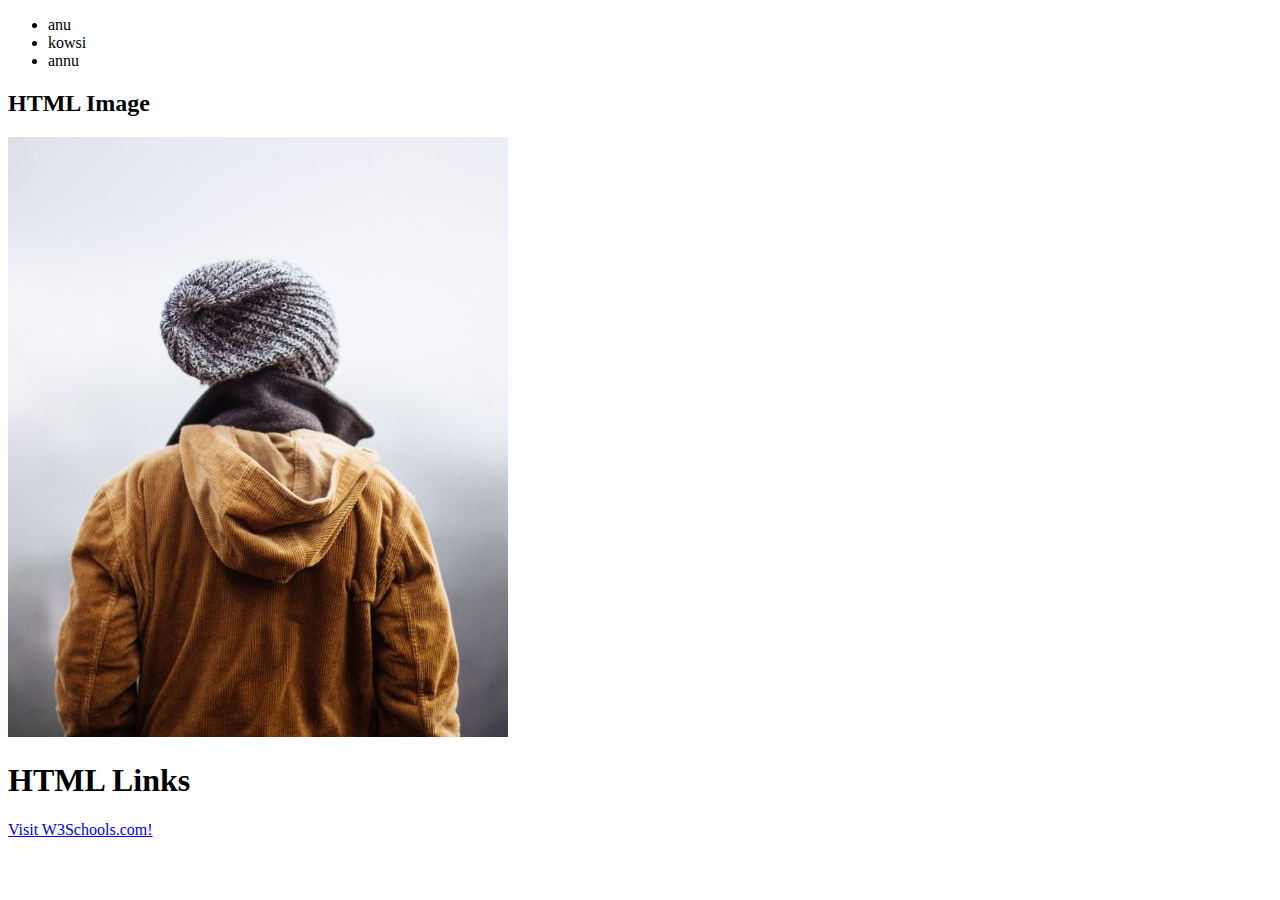
==== index.html @ 2c49264c "first" ====
<!DOCTYPE html>
<html lang="en">
<head>
    <meta charset="UTF-8">
    <meta name="viewport" content="width=device-width, initial-scale=1.0">
    <title>Document</title>
</head>
<body>
    <list>
        </list><ul>
            <li>anu</li>
            <li>kowsi</li>
            <li>annu</li>
        </ul>
    </list>
    <h2>HTML Image</h2>
    <img src="img_girl.jpg" alt="Girl in a jacket" width="500" height="600">

<h1>HTML Links</h1>

<p><a href="https://www.w3schools.com/">Visit W3Schools.com!</a></p>

</body>
</html>
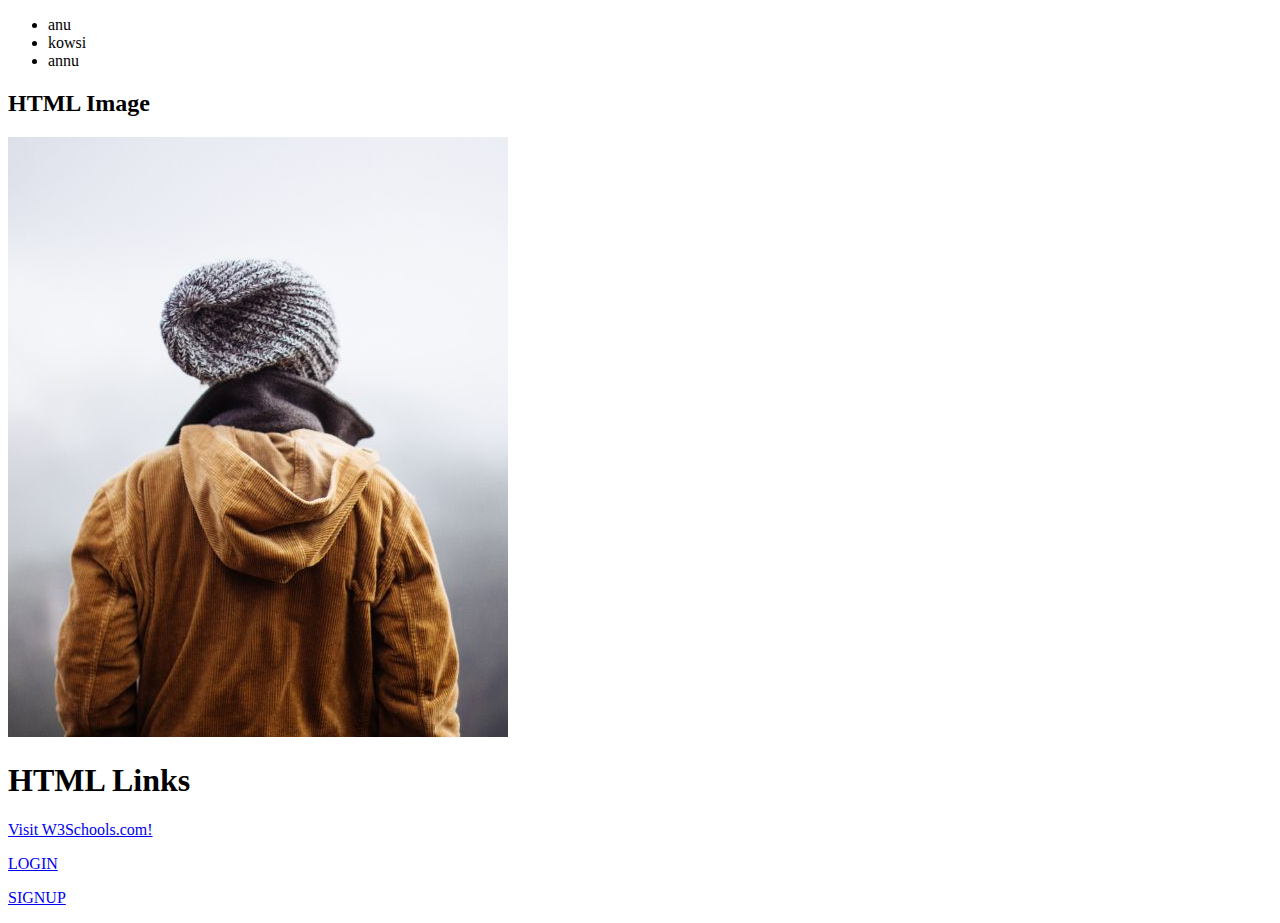
==== commit 4a08fd90: "flexbox" ====
--- a/index.html
+++ b/index.html
@@ -19,7 +19,8 @@
 
 <h1>HTML Links</h1>
 
-<p><a href="https://www.w3schools.com/">Visit W3Schools.com!</a></p>
-
+<p><a href="https://www.w3schools.com/""target=blank">Visit W3Schools.com!</a></p>
+<p><a href="target.html">LOGIN</a></p>
+<p><a href="signup.html">SIGNUP</a></p>
 </body>
 </html>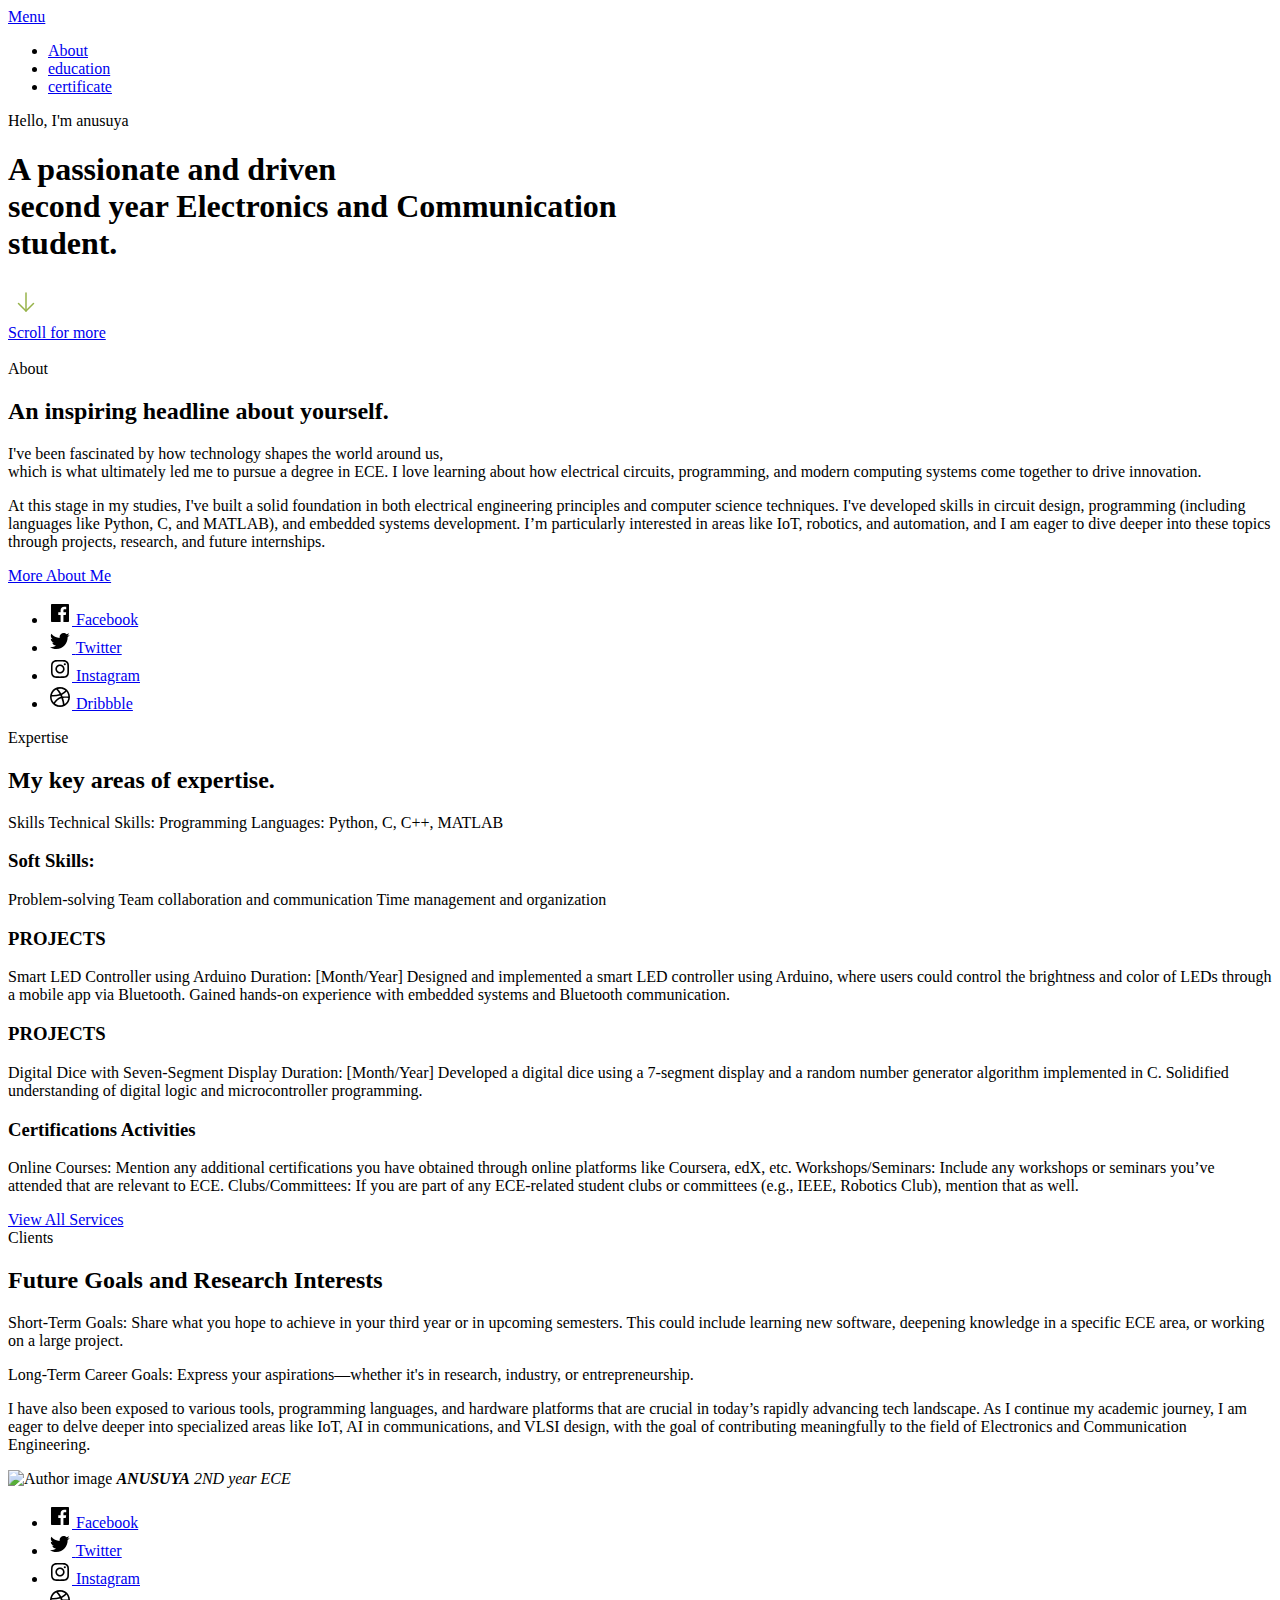
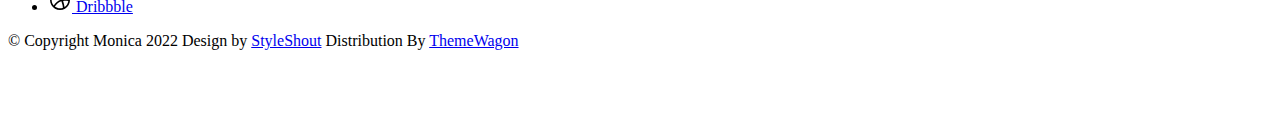
==== commit 30d6b017: "Add files via upload" ====
--- a/index.html
+++ b/index.html
@@ -1,26 +1,392 @@
-
-<!DOCTYPE html>
-<html lang="en">
-<head>
-    <meta charset="UTF-8">
-    <meta name="viewport" content="width=device-width, initial-scale=1.0">
-    <title>Document</title>
-</head>
-<body>
-    <list>
-        </list><ul>
-            <li>anu</li>
-            <li>kowsi</li>
-            <li>annu</li>
-        </ul>
-    </list>
-    <h2>HTML Image</h2>
-    <img src="img_girl.jpg" alt="Girl in a jacket" width="500" height="600">
-
-<h1>HTML Links</h1>
-
-<p><a href="https://www.w3schools.com/""target=blank">Visit W3Schools.com!</a></p>
-<p><a href="target.html">LOGIN</a></p>
-<p><a href="signup.html">SIGNUP</a></p>
-</body>
+<!DOCTYPE html>
+<html lang="en" class="no-js" >
+<head>
+
+    <!--- basic page needs
+    ================================================== -->
+    <meta charset="utf-8">
+    <meta name="viewport" content="width=device-width, initial-scale=1">
+    <title>anusuya</title>
+
+    <script>
+        document.documentElement.classList.remove('no-js');
+        document.documentElement.classList.add('js');
+    </script>
+
+    <!-- CSS
+    ================================================== -->
+    <link rel="stylesheet" href="css/vendor.css">
+    <link rel="stylesheet" href="css/styles.css">
+
+    <!-- favicons
+    ================================================== -->
+    <link rel="apple-touch-icon" sizes="180x180" href="apple-touch-icon.png">
+    <link rel="icon" type="image/png" sizes="32x32" href="favicon-32x32.png">
+    <link rel="icon" type="image/png" sizes="16x16" href="favicon-16x16.png">
+    <link rel="manifest" href="site.webmanifest">
+
+</head>
+
+
+<body id="top">
+
+    
+    <!-- preloader
+    ================================================== -->
+    <div id="preloader">
+        <div id="loader" class="dots-fade">
+            <div></div>
+            <div></div>
+            <div></div>
+        </div>
+    </div>
+
+
+    <!-- page wrap
+    ================================================== -->
+    <div id="page" class="s-pagewrap ss-home">
+
+
+        <!-- # site header 
+        ================================================== -->
+        <header class="s-header">
+
+            <div class="row s-header__inner width-sixteen-col">
+
+                <div class="s-header__block">
+                    <div class="s-header__logo">
+                       
+                    </div>
+
+                    <a class="s-header__menu-toggle" href="#0"><span>Menu</span></a>
+                </div> <!-- end s-header__block -->
+
+                <nav class="s-header__nav">
+    
+                    <ul class="s-header__menu-links">
+                        <li><a href="about.html">About</a></li>
+                        <li><a href="services.html">education</a></li>
+                        <li><a href="blog.html">certificate</a></li>
+                    </ul> <!-- s-header__menu-links -->
+
+                   
+    
+                </nav> <!-- end s-header__nav -->
+
+            </div> <!-- end s-header__inner -->
+
+        </header> <!-- end s-header -->
+
+
+        <!-- # site main content
+        ================================================== -->
+        <section id="content" class="s-content">
+
+            <!-- intro
+            ----------------------------------------------- -->
+            <section id="intro" class="s-intro">
+
+                <div class="row s-intro__content width-sixteen-col">
+
+                    <div class="column lg-12 s-intro__content-inner grid-block">
+                        
+                        <div class="s-intro__content-text">
+                            <div class="s-intro__content-pretitle text-pretitle">Hello, I'm anusuya</div>
+                            <h1 class="s-intro__content-title">
+                                A passionate and driven <br>
+                                second year Electronics and Communication  <br>
+                            student.
+                            </h1>
+                        </div> <!-- s-intro__content-text -->
+
+                        <div class="s-intro__content-media"> 
+                            <div class="s-intro__content-media-inner">                               
+                                <div class="lines">                               
+                                    <span></span>                                  
+                                </div>
+                            </div>
+                        </div> <!-- s-intro__content-media -->                      
+
+                        <div class="s-intro__scroll-down">
+                            <a href="#about" class="smoothscroll">
+                                <div class="scroll-icon">
+                                    <svg xmlns="http://www.w3.org/2000/svg" viewBox="0 0 24 24" width="36" height="36" fill="none" stroke="#97b34a" stroke-width="1" stroke-linecap="round" stroke-linejoin="round">&lt;!--!  Atomicons Free 1.00 by @atisalab License - https://atomicons.com/license/ (Icons: CC BY 4.0) Copyright 2021 Atomicons --&gt;<polyline points="7 13 12 18 17 13"></polyline><line x1="12" y1="18" x2="12" y2="6"></line></svg>
+                                </div>
+                                <span>Scroll for more</span>
+                            </a>
+                        </div> <!-- s-intro__scroll-down -->
+                        
+                    </div> <!-- s-intro__content-inner -->
+
+                </div> <!-- s-intro__content -->
+
+            </section> <!-- end s-intro -->
+
+            <!-- about
+            ----------------------------------------------- -->
+            <section id="about" class="s-about target-section">
+
+                <div class="row s-about__content width-sixteen-col">
+                    <div class="column grid-block grid-section-split">
+
+                        <img src="images/geometric_shape.svg" alt="" class="s-about__content-imgbg">
+
+                        <div class="section-header grid-section-split__header">
+                            <div class="text-pretitle">About</div>                           
+                            <h2 class="text-display-title">
+                            An inspiring headline about yourself.
+                            </h2>                           
+                        </div> <!-- end section-header -->
+
+                        <div class="s-about__content-main grid-section-split__primary">
+                            <p class="attention-getter">
+                                I've been fascinated by how technology shapes the world around us,<br>
+                                 which is what ultimately led me to pursue a degree in ECE. I love learning about how electrical circuits, programming, and modern computing systems come together to drive innovation.
+                            </p>
+
+                            <p class="attention-getter">
+                                At this stage in my studies, I've built a solid foundation in both electrical engineering principles and computer science techniques. I've developed skills in circuit design, programming (including languages like Python, C, and MATLAB), and embedded systems development. I’m particularly interested in areas like IoT, robotics, and automation, and I am eager to dive deeper into these topics through projects, research, and future internships.
+                            </p>
+
+                            <p class="attention-getter">
+                            
+                            </p>
+                        </div> <!-- end s-about__content-main -->
+
+                        <div class="s-about__content-btn grid-section-split__bottom">
+                            <a href="about.html" class="btn btn--stroke u-fullwidth">More About Me</a>
+
+                            <ul class="s-about__social social-list">
+                                <li>
+                                    <a href="#0">
+                                        <svg xmlns="http://www.w3.org/2000/svg" width="24" height="24" viewBox="0 0 24 24" style="fill:rgba(0, 0, 0, 1);transform:;-ms-filter:"><path d="M20,3H4C3.447,3,3,3.448,3,4v16c0,0.552,0.447,1,1,1h8.615v-6.96h-2.338v-2.725h2.338v-2c0-2.325,1.42-3.592,3.5-3.592 c0.699-0.002,1.399,0.034,2.095,0.107v2.42h-1.435c-1.128,0-1.348,0.538-1.348,1.325v1.735h2.697l-0.35,2.725h-2.348V21H20 c0.553,0,1-0.448,1-1V4C21,3.448,20.553,3,20,3z"></path></svg>
+                                        <span class="u-screen-reader-text">Facebook</span>
+                                    </a>
+                                </li>
+                                <li>
+                                    <a href="#0">
+                                        <svg xmlns="http://www.w3.org/2000/svg" width="24" height="24" viewBox="0 0 24 24" style="fill:rgba(0, 0, 0, 1);transform:;-ms-filter:"><path d="M19.633,7.997c0.013,0.175,0.013,0.349,0.013,0.523c0,5.325-4.053,11.461-11.46,11.461c-2.282,0-4.402-0.661-6.186-1.809 c0.324,0.037,0.636,0.05,0.973,0.05c1.883,0,3.616-0.636,5.001-1.721c-1.771-0.037-3.255-1.197-3.767-2.793 c0.249,0.037,0.499,0.062,0.761,0.062c0.361,0,0.724-0.05,1.061-0.137c-1.847-0.374-3.23-1.995-3.23-3.953v-0.05 c0.537,0.299,1.16,0.486,1.82,0.511C3.534,9.419,2.823,8.184,2.823,6.787c0-0.748,0.199-1.434,0.548-2.032 c1.983,2.443,4.964,4.04,8.306,4.215c-0.062-0.3-0.1-0.611-0.1-0.923c0-2.22,1.796-4.028,4.028-4.028 c1.16,0,2.207,0.486,2.943,1.272c0.91-0.175,1.782-0.512,2.556-0.973c-0.299,0.935-0.936,1.721-1.771,2.22 c0.811-0.088,1.597-0.312,2.319-0.624C21.104,6.712,20.419,7.423,19.633,7.997z"></path></svg>
+                                        <span class="u-screen-reader-text">Twitter</span>
+                                    </a>
+                                </li>
+                                <li>
+                                    <a href="#0">
+                                        <svg xmlns="http://www.w3.org/2000/svg" width="24" height="24" viewBox="0 0 24 24" style="fill:rgba(0, 0, 0, 1);transform:;-ms-filter:"><path d="M11.999,7.377c-2.554,0-4.623,2.07-4.623,4.623c0,2.554,2.069,4.624,4.623,4.624c2.552,0,4.623-2.07,4.623-4.624 C16.622,9.447,14.551,7.377,11.999,7.377L11.999,7.377z M11.999,15.004c-1.659,0-3.004-1.345-3.004-3.003 c0-1.659,1.345-3.003,3.004-3.003s3.002,1.344,3.002,3.003C15.001,13.659,13.658,15.004,11.999,15.004L11.999,15.004z"></path><circle cx="16.806" cy="7.207" r="1.078"></circle><path d="M20.533,6.111c-0.469-1.209-1.424-2.165-2.633-2.632c-0.699-0.263-1.438-0.404-2.186-0.42 c-0.963-0.042-1.268-0.054-3.71-0.054s-2.755,0-3.71,0.054C7.548,3.074,6.809,3.215,6.11,3.479C4.9,3.946,3.945,4.902,3.477,6.111 c-0.263,0.7-0.404,1.438-0.419,2.186c-0.043,0.962-0.056,1.267-0.056,3.71c0,2.442,0,2.753,0.056,3.71 c0.015,0.748,0.156,1.486,0.419,2.187c0.469,1.208,1.424,2.164,2.634,2.632c0.696,0.272,1.435,0.426,2.185,0.45 c0.963,0.042,1.268,0.055,3.71,0.055s2.755,0,3.71-0.055c0.747-0.015,1.486-0.157,2.186-0.419c1.209-0.469,2.164-1.424,2.633-2.633 c0.263-0.7,0.404-1.438,0.419-2.186c0.043-0.962,0.056-1.267,0.056-3.71s0-2.753-0.056-3.71C20.941,7.57,20.801,6.819,20.533,6.111z M19.315,15.643c-0.007,0.576-0.111,1.147-0.311,1.688c-0.305,0.787-0.926,1.409-1.712,1.711c-0.535,0.199-1.099,0.303-1.67,0.311 c-0.95,0.044-1.218,0.055-3.654,0.055c-2.438,0-2.687,0-3.655-0.055c-0.569-0.007-1.135-0.112-1.669-0.311 c-0.789-0.301-1.414-0.923-1.719-1.711c-0.196-0.534-0.302-1.099-0.311-1.669c-0.043-0.95-0.053-1.218-0.053-3.654 c0-2.437,0-2.686,0.053-3.655c0.007-0.576,0.111-1.146,0.311-1.687c0.305-0.789,0.93-1.41,1.719-1.712 c0.534-0.198,1.1-0.303,1.669-0.311c0.951-0.043,1.218-0.055,3.655-0.055c2.437,0,2.687,0,3.654,0.055 c0.571,0.007,1.135,0.112,1.67,0.311c0.786,0.303,1.407,0.925,1.712,1.712c0.196,0.534,0.302,1.099,0.311,1.669 c0.043,0.951,0.054,1.218,0.054,3.655c0,2.436,0,2.698-0.043,3.654H19.315z"></path></svg>
+                                        <span class="u-screen-reader-text">Instagram</span>
+                                    </a>
+                                </li>
+                                <li>
+                                    <a href="#0">
+                                        <svg xmlns="http://www.w3.org/2000/svg" width="24" height="24" viewBox="0 0 24 24" style="fill: rgba(0, 0, 0, 1);transform: ;msFilter:;"><path d="M20.66 6.98a9.932 9.932 0 0 0-3.641-3.64C15.486 2.447 13.813 2 12 2s-3.486.447-5.02 1.34c-1.533.893-2.747 2.107-3.64 3.64S2 10.187 2 12s.446 3.487 1.34 5.02a9.924 9.924 0 0 0 3.641 3.64C8.514 21.553 10.187 22 12 22s3.486-.447 5.02-1.34a9.932 9.932 0 0 0 3.641-3.64C21.554 15.487 22 13.813 22 12s-.446-3.487-1.34-5.02zM12 3.66c2 0 3.772.64 5.32 1.919-.92 1.174-2.286 2.14-4.1 2.9-1.002-1.813-2.088-3.327-3.261-4.54A7.715 7.715 0 0 1 12 3.66zM5.51 6.8a8.116 8.116 0 0 1 2.711-2.22c1.212 1.201 2.325 2.7 3.34 4.5-2 .6-4.114.9-6.341.9-.573 0-1.006-.013-1.3-.04A8.549 8.549 0 0 1 5.51 6.8zM3.66 12c0-.054.003-.12.01-.2.007-.08.01-.146.01-.2.254.014.641.02 1.161.02 2.666 0 5.146-.367 7.439-1.1.187.373.381.793.58 1.26-1.32.293-2.674 1.006-4.061 2.14S6.4 16.247 5.76 17.5c-1.4-1.587-2.1-3.42-2.1-5.5zM12 20.34c-1.894 0-3.594-.587-5.101-1.759.601-1.187 1.524-2.322 2.771-3.401 1.246-1.08 2.483-1.753 3.71-2.02a29.441 29.441 0 0 1 1.56 6.62 8.166 8.166 0 0 1-2.94.56zm7.08-3.96a8.351 8.351 0 0 1-2.58 2.621c-.24-2.08-.7-4.107-1.379-6.081.932-.066 1.765-.1 2.5-.1.799 0 1.686.034 2.659.1a8.098 8.098 0 0 1-1.2 3.46zm-1.24-5c-1.16 0-2.233.047-3.22.14a27.053 27.053 0 0 0-.68-1.62c2.066-.906 3.532-2.006 4.399-3.3 1.2 1.414 1.854 3.027 1.96 4.84-.812-.04-1.632-.06-2.459-.06z"></path></svg>
+                                        <span class="u-screen-reader-text">Dribbble</span>
+                                    </a>
+                                </li>
+                            </ul> <!-- end s-footer__social -->
+                        </div> <!-- end s-about__content-btn -->
+                    
+                    </div> <!-- content-inner -->
+                </div>
+                
+            </section> <!-- end s-about -->
+
+            <!-- expertise
+            ----------------------------------------------- -->
+            <section id="expertise" class="s-expertise">
+
+                <div class="row s-expertise__content width-sixteen-col">
+                    <div class="column xl-12 grid-block grid-section-split">
+
+                        <div class="section-header grid-section-split__header">
+                            <div class="text-pretitle">Expertise</div>                           
+                            <h2 class="text-display-title">
+                            My key areas of expertise.
+                            </h2>     
+                            
+                            <p class="lead">
+                                Skills
+                                Technical Skills:
+                                
+                                Programming Languages: Python, C, C++, MATLAB
+                                
+                            </p>
+                        </div> <!-- end section-header -->
+
+                        <div class="s-expertise__content-main grid-section-split__primary">
+
+                            <div class="grid-list-items list-items show-ctr">
+                                <div class="grid-list-items__item list-items__item">
+                                    <div class="grid-list-items__title list-items__item-header">
+                                        <h3 class="list-items__item-title">Soft Skills:</h3>
+                                    </div>
+                                    <div class="grid-list-items__text list-items__item-text">
+                                        <p>
+                                            Problem-solving
+                                            Team collaboration and communication
+                                            Time management and organization
+                                            
+                                        </p>
+                                    </div>
+                                </div> <!-- list-item -->
+                                <div class="grid-list-items__item list-items__item">
+                                    <div class="grid-list-items__title list-items__item-header">
+                                        <h3 class="list-items__item-title">PROJECTS</h3>
+                                    </div>
+                                    <div class="grid-list-items__text list-items__item-text">
+                                        <p>
+                                            Smart LED Controller using Arduino
+                                            Duration: [Month/Year]
+                                            
+                                            Designed and implemented a smart LED controller using Arduino, where users could control the brightness and color of LEDs through a mobile app via Bluetooth.
+                                            Gained hands-on experience with embedded systems and Bluetooth communication.
+                                        </p>
+                                    </div>
+                                </div> <!-- list-expertise__item -->
+                                <div class="grid-list-items__item list-items__item">
+                                    <div class="grid-list-items__title list-items__item-header">
+                                        <h3 class="list-items__item-title">PROJECTS</h3>
+                                    </div>
+                                    <div class="grid-list-items__text list-items__item-text">
+                                        <p>
+                                            Digital Dice with Seven-Segment Display
+                                            Duration: [Month/Year]
+                                            
+                                            Developed a digital dice using a 7-segment display and a random number generator algorithm implemented in C.
+                                            Solidified understanding of digital logic and microcontroller programming.
+                                        </p>
+                                    </div>
+                                </div> <!-- list-expertise__item -->
+                                <div class="grid-list-items__item list-items__item">
+                                    <div class="grid-list-items__title list-items__item-header">
+                                        <h3 class="list-items__item-title">Certifications Activities</h3>
+                                    </div>
+                                    <div class="grid-list-items__text list-items__item-text">
+                                        <p>
+                                            Online Courses: Mention any additional certifications you have obtained through online platforms like Coursera, edX, etc.
+Workshops/Seminars: Include any workshops or seminars you’ve attended that are relevant to ECE.
+Clubs/Committees: If you are part of any ECE-related student clubs or committees (e.g., IEEE, Robotics Club), mention that as well.
+                                        
+                                        </p>
+                                    </div>
+                                </div> <!-- list-expertise__item -->
+
+                            </div> <!-- grid-list-items -->
+                        </div> <!-- end s-expertise__content-main -->
+
+                        <div class="s-expertise__content-btn grid-section-split__bottom">
+                            <a href="services.html" class="btn btn--stroke u-fullwidth">View All Services</a>
+                        </div> <!-- end s-about__content-btn -->
+
+                    </div> <!-- end grid-block-->
+                </div> <!-- end s-expertise__content -->
+
+            </section> <!-- end s-expertise -->
+
+            <!-- clients
+            ----------------------------------------------- -->
+            <section id="clients" class="s-clients">          
+
+                <div class="row s-clients__content-block width-sixteen-col">
+                    <div class="column xl-12 grid-block grid-section-split">
+                    
+                        <div class="section-header grid-section-split__header">
+                            <div class="text-pretitle">Clients</div>                           
+                            <h2 class="text-display-title">
+                                Future Goals and Research Interests
+                            </h2>       
+                        </div> <!-- end section-header -->
+                    
+                        <div class="grid-section-split__primary">
+                            <p class="lead">
+                                Short-Term Goals: Share what you hope to achieve in your third year or in upcoming semesters. This could include learning new software, deepening knowledge in a specific ECE area, or working on a large project.
+                            </p>   
+
+                            <p>
+                                Long-Term Career Goals: Express your aspirations—whether it's in research, industry, or entrepreneurship.
+                            </p>
+                        </div> <!-- end grid-section-split__primary -->
+                    
+                    </div> <!-- end column -->
+                </div> <!-- end row -->
+
+                <div class="row s-clients__content-block width-sixteen-col">
+                    <div class="column xl-12">
+                    
+                        
+                        </div> <!-- end clients-list -->
+
+                    </div> <!-- end column -->
+                </div> <!-- end row -->
+                                
+                <div class="row s-clients__content-block width-sixteen-col">
+                    <div class="column xl-12 testimonials">
+                    
+                        <div class="swiper-container testimonials__slider home-slider">
+
+                            <div class="swiper-wrapper">
+                                <div class="testimonials__slide swiper-slide">
+                                    <p>
+                                        I have also been exposed to various tools, programming languages, and hardware platforms that are crucial in today’s rapidly advancing tech landscape. As I continue my academic journey, I am eager to delve deeper into specialized areas like IoT, AI in communications, and VLSI design, with the goal of contributing meaningfully to the field of Electronics and Communication Engineering.
+                                    </p>
+                                    <div class="testimonials__author">
+                                        <img src="images/avatars/user-01.jpg" alt="Author image" class="testimonials__avatar">
+                                        <cite class="testimonials__cite">
+                                            <strong>ANUSUYA</strong>
+                                            <span>2ND year ECE </span>
+                                        </cite>
+                                    </div>
+                                </div>
+                            
+            <div class="row s-footer__bottom">
+                <div class="column xl-6 lg-12">
+                    <ul class="s-footer__social social-list">
+                        <li>
+                            <a href="#0">
+                                <svg xmlns="http://www.w3.org/2000/svg" width="24" height="24" viewBox="0 0 24 24" style="fill:rgba(0, 0, 0, 1);transform:;-ms-filter:"><path d="M20,3H4C3.447,3,3,3.448,3,4v16c0,0.552,0.447,1,1,1h8.615v-6.96h-2.338v-2.725h2.338v-2c0-2.325,1.42-3.592,3.5-3.592 c0.699-0.002,1.399,0.034,2.095,0.107v2.42h-1.435c-1.128,0-1.348,0.538-1.348,1.325v1.735h2.697l-0.35,2.725h-2.348V21H20 c0.553,0,1-0.448,1-1V4C21,3.448,20.553,3,20,3z"></path></svg>
+                                <span class="u-screen-reader-text">Facebook</span>
+                            </a>
+                        </li>
+                        <li>
+                            <a href="#0">
+                                <svg xmlns="http://www.w3.org/2000/svg" width="24" height="24" viewBox="0 0 24 24" style="fill:rgba(0, 0, 0, 1);transform:;-ms-filter:"><path d="M19.633,7.997c0.013,0.175,0.013,0.349,0.013,0.523c0,5.325-4.053,11.461-11.46,11.461c-2.282,0-4.402-0.661-6.186-1.809 c0.324,0.037,0.636,0.05,0.973,0.05c1.883,0,3.616-0.636,5.001-1.721c-1.771-0.037-3.255-1.197-3.767-2.793 c0.249,0.037,0.499,0.062,0.761,0.062c0.361,0,0.724-0.05,1.061-0.137c-1.847-0.374-3.23-1.995-3.23-3.953v-0.05 c0.537,0.299,1.16,0.486,1.82,0.511C3.534,9.419,2.823,8.184,2.823,6.787c0-0.748,0.199-1.434,0.548-2.032 c1.983,2.443,4.964,4.04,8.306,4.215c-0.062-0.3-0.1-0.611-0.1-0.923c0-2.22,1.796-4.028,4.028-4.028 c1.16,0,2.207,0.486,2.943,1.272c0.91-0.175,1.782-0.512,2.556-0.973c-0.299,0.935-0.936,1.721-1.771,2.22 c0.811-0.088,1.597-0.312,2.319-0.624C21.104,6.712,20.419,7.423,19.633,7.997z"></path></svg>
+                                <span class="u-screen-reader-text">Twitter</span>
+                            </a>
+                        </li>
+                        <li>
+                            <a href="#0">
+                                <svg xmlns="http://www.w3.org/2000/svg" width="24" height="24" viewBox="0 0 24 24" style="fill:rgba(0, 0, 0, 1);transform:;-ms-filter:"><path d="M11.999,7.377c-2.554,0-4.623,2.07-4.623,4.623c0,2.554,2.069,4.624,4.623,4.624c2.552,0,4.623-2.07,4.623-4.624 C16.622,9.447,14.551,7.377,11.999,7.377L11.999,7.377z M11.999,15.004c-1.659,0-3.004-1.345-3.004-3.003 c0-1.659,1.345-3.003,3.004-3.003s3.002,1.344,3.002,3.003C15.001,13.659,13.658,15.004,11.999,15.004L11.999,15.004z"></path><circle cx="16.806" cy="7.207" r="1.078"></circle><path d="M20.533,6.111c-0.469-1.209-1.424-2.165-2.633-2.632c-0.699-0.263-1.438-0.404-2.186-0.42 c-0.963-0.042-1.268-0.054-3.71-0.054s-2.755,0-3.71,0.054C7.548,3.074,6.809,3.215,6.11,3.479C4.9,3.946,3.945,4.902,3.477,6.111 c-0.263,0.7-0.404,1.438-0.419,2.186c-0.043,0.962-0.056,1.267-0.056,3.71c0,2.442,0,2.753,0.056,3.71 c0.015,0.748,0.156,1.486,0.419,2.187c0.469,1.208,1.424,2.164,2.634,2.632c0.696,0.272,1.435,0.426,2.185,0.45 c0.963,0.042,1.268,0.055,3.71,0.055s2.755,0,3.71-0.055c0.747-0.015,1.486-0.157,2.186-0.419c1.209-0.469,2.164-1.424,2.633-2.633 c0.263-0.7,0.404-1.438,0.419-2.186c0.043-0.962,0.056-1.267,0.056-3.71s0-2.753-0.056-3.71C20.941,7.57,20.801,6.819,20.533,6.111z M19.315,15.643c-0.007,0.576-0.111,1.147-0.311,1.688c-0.305,0.787-0.926,1.409-1.712,1.711c-0.535,0.199-1.099,0.303-1.67,0.311 c-0.95,0.044-1.218,0.055-3.654,0.055c-2.438,0-2.687,0-3.655-0.055c-0.569-0.007-1.135-0.112-1.669-0.311 c-0.789-0.301-1.414-0.923-1.719-1.711c-0.196-0.534-0.302-1.099-0.311-1.669c-0.043-0.95-0.053-1.218-0.053-3.654 c0-2.437,0-2.686,0.053-3.655c0.007-0.576,0.111-1.146,0.311-1.687c0.305-0.789,0.93-1.41,1.719-1.712 c0.534-0.198,1.1-0.303,1.669-0.311c0.951-0.043,1.218-0.055,3.655-0.055c2.437,0,2.687,0,3.654,0.055 c0.571,0.007,1.135,0.112,1.67,0.311c0.786,0.303,1.407,0.925,1.712,1.712c0.196,0.534,0.302,1.099,0.311,1.669 c0.043,0.951,0.054,1.218,0.054,3.655c0,2.436,0,2.698-0.043,3.654H19.315z"></path></svg>
+                                <span class="u-screen-reader-text">Instagram</span>
+                            </a>
+                        </li>
+                        <li>
+                            <a href="#0">
+                                <svg xmlns="http://www.w3.org/2000/svg" width="24" height="24" viewBox="0 0 24 24" style="fill: rgba(0, 0, 0, 1);transform: ;msFilter:;"><path d="M20.66 6.98a9.932 9.932 0 0 0-3.641-3.64C15.486 2.447 13.813 2 12 2s-3.486.447-5.02 1.34c-1.533.893-2.747 2.107-3.64 3.64S2 10.187 2 12s.446 3.487 1.34 5.02a9.924 9.924 0 0 0 3.641 3.64C8.514 21.553 10.187 22 12 22s3.486-.447 5.02-1.34a9.932 9.932 0 0 0 3.641-3.64C21.554 15.487 22 13.813 22 12s-.446-3.487-1.34-5.02zM12 3.66c2 0 3.772.64 5.32 1.919-.92 1.174-2.286 2.14-4.1 2.9-1.002-1.813-2.088-3.327-3.261-4.54A7.715 7.715 0 0 1 12 3.66zM5.51 6.8a8.116 8.116 0 0 1 2.711-2.22c1.212 1.201 2.325 2.7 3.34 4.5-2 .6-4.114.9-6.341.9-.573 0-1.006-.013-1.3-.04A8.549 8.549 0 0 1 5.51 6.8zM3.66 12c0-.054.003-.12.01-.2.007-.08.01-.146.01-.2.254.014.641.02 1.161.02 2.666 0 5.146-.367 7.439-1.1.187.373.381.793.58 1.26-1.32.293-2.674 1.006-4.061 2.14S6.4 16.247 5.76 17.5c-1.4-1.587-2.1-3.42-2.1-5.5zM12 20.34c-1.894 0-3.594-.587-5.101-1.759.601-1.187 1.524-2.322 2.771-3.401 1.246-1.08 2.483-1.753 3.71-2.02a29.441 29.441 0 0 1 1.56 6.62 8.166 8.166 0 0 1-2.94.56zm7.08-3.96a8.351 8.351 0 0 1-2.58 2.621c-.24-2.08-.7-4.107-1.379-6.081.932-.066 1.765-.1 2.5-.1.799 0 1.686.034 2.659.1a8.098 8.098 0 0 1-1.2 3.46zm-1.24-5c-1.16 0-2.233.047-3.22.14a27.053 27.053 0 0 0-.68-1.62c2.066-.906 3.532-2.006 4.399-3.3 1.2 1.414 1.854 3.027 1.96 4.84-.812-.04-1.632-.06-2.459-.06z"></path></svg>
+                                <span class="u-screen-reader-text">Dribbble</span>
+                            </a>
+                        </li>
+                    </ul> <!-- end s-footer__social -->
+                </div>
+                <div class="column xl-6 lg-12">
+                    <p class="ss-copyright">
+                        <span>© Copyright Monica 2022</span> 
+                        <span>Design by <a href="https://www.styleshout.com/">StyleShout</a> Distribution By <a href="https://themewagon.com">ThemeWagon</a></span>
+                    </p>
+                </div>
+
+                <div class="ss-go-top">
+                    <a class="smoothscroll" title="Back to Top" href="#top">
+                        <svg xmlns="http://www.w3.org/2000/svg" viewBox="0 0 24 24" width="36" height="36" fill="none" stroke="#ffffff" stroke-width="1" stroke-linecap="round" stroke-linejoin="round">&lt;!--!  Atomicons Free 1.00 by @atisalab License - https://atomicons.com/license/ (Icons: CC BY 4.0) Copyright 2021 Atomicons --&gt;<polyline points="17 11 12 6 7 11"></polyline><line x1="12" y1="18" x2="12" y2="6"></line></svg>
+                    </a>
+                </div> <!-- end ss-go-top -->
+            </div>
+            
+        </footer> <!-- end s-footer -->
+
+    </div> <!-- end page-wrap -->
+
+    <!-- Java Script
+    ================================================== -->
+    <script src="js/plugins.js"></script>
+    <script src="js/main.js"></script>
+
+</body>
 </html>